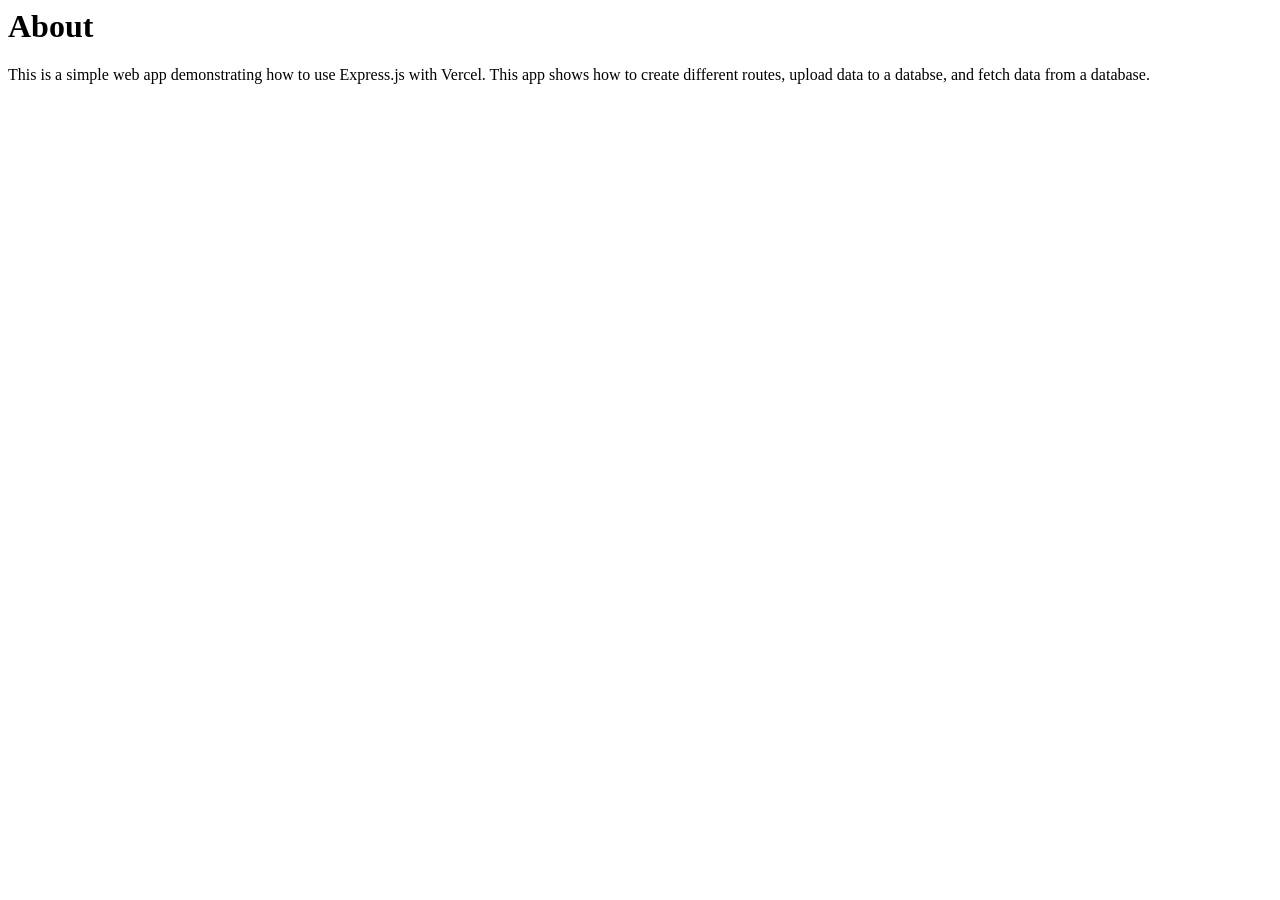
==== components/about.htm @ 8ca94712 "Initial commit Created from https://vercel.com/new" ====
<html>
  <head>
    <meta charset="utf-8"/>
    <title>Express on Vercel</title>
    <link rel="stylesheet" href="/style.css" />
  </head>
	<body>
    <div>
      <h1>About</h1>
      <p>This is a simple web app demonstrating how to use Express.js with Vercel. This app shows how to create different routes, upload data to a databse, and fetch data from a database.</p>
  </body>
</html>
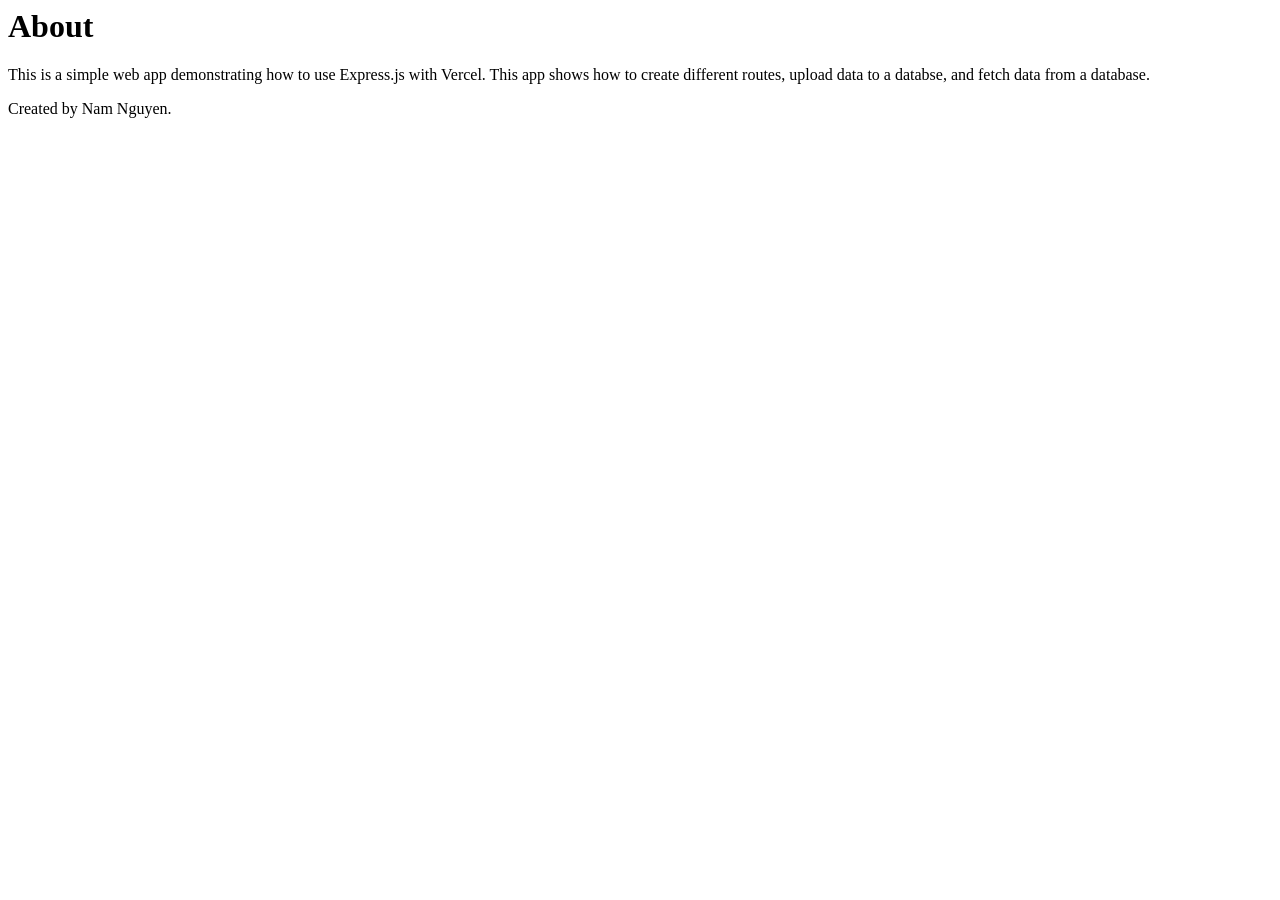
==== commit 9e069f52: "Adding aobut page Adding aobut page" ====
--- a/components/about.htm
+++ b/components/about.htm
@@ -7,6 +7,10 @@
 	<body>
     <div>
       <h1>About</h1>
-      <p>This is a simple web app demonstrating how to use Express.js with Vercel. This app shows how to create different routes, upload data to a databse, and fetch data from a database.</p>
+      <p>This is a simple web app demonstrating how to use Express.js with Vercel. 
+        This app shows how to create different routes, upload data to a databse, and fetch data from a database.
+      </p>
+      <p>Created by Nam Nguyen.</p>
+    
   </body>
 </html>
